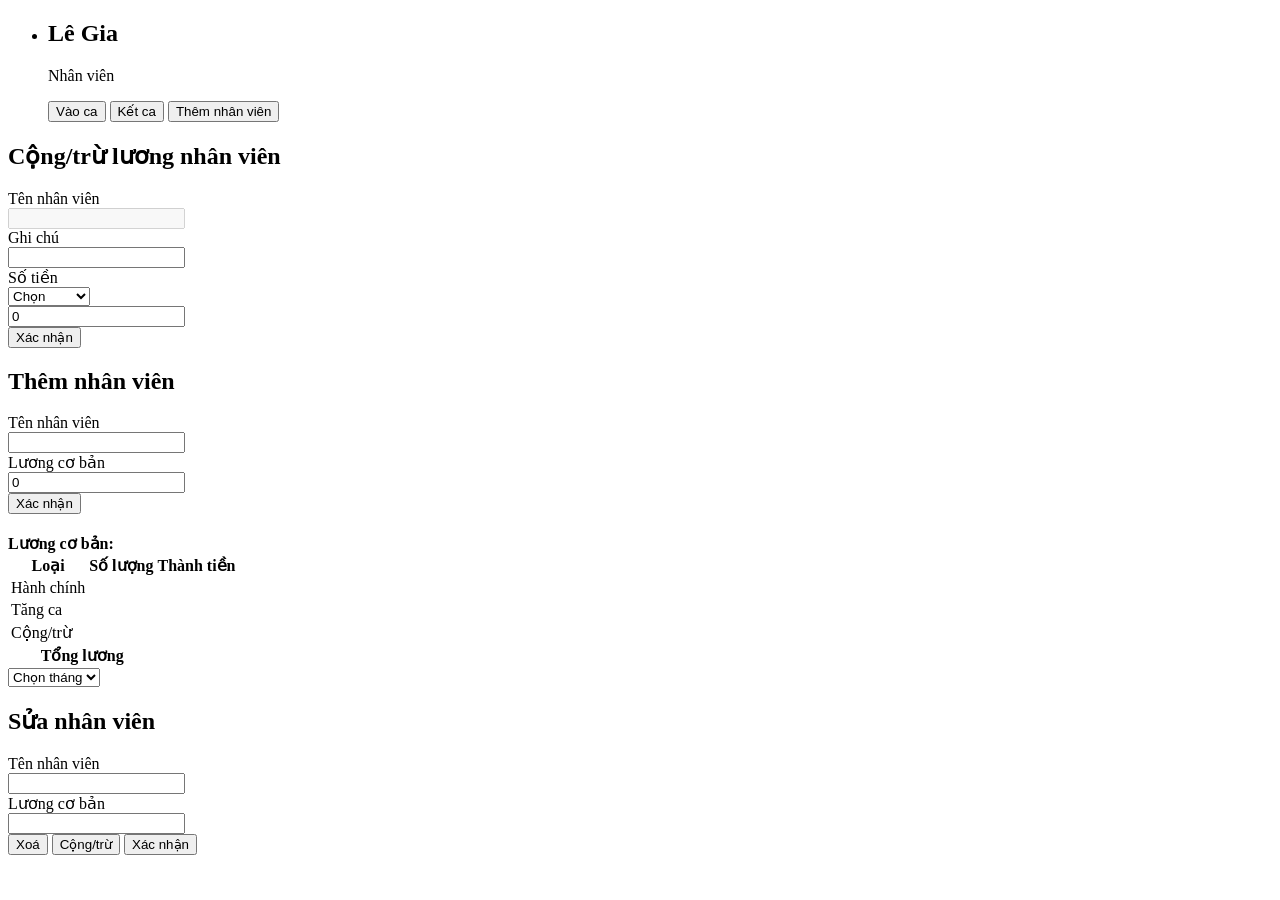
==== src/main/resources/templates/pages/legia/hrm.html @ 8a449577 "feat: mass action on start/end work and edit static money" ====
<!DOCTYPE html>
<html xmlns:th="http://www.thymeleaf.org" lang="en">
    <th:block th:replace="~{layout/base :: layout(~{::content}, 'Lê Gia')}">
        <th:block th:fragment="content">
            <div class="col-span-5 border-l border-border lg:col-span-4">
                <div class="px-8 py-6">
                    <div class="flex-1">
                        <ul id="component-nav" class="uk-switcher max-w-1xl">
                            <li class="uk-active" id="uk-switcher-2" role="tabpanel" aria-labelledby="uk-switcher-1">
                                <div class="flex items-center justify-between">
                                    <div class="space-y-1">
                                        <h2 class="text-2xl font-semibold tracking-tight">Lê Gia</h2>
                                        <p class="text-sm text-muted-foreground">
                                            Nhân viên
                                        </p>
                                        
                                    </div>
                                    <div class="space-x-1 space-y-1">
                                        <button class="uk-button uk-button-default" id="start-select-work-btn">
                                            Vào ca
                                        </button>
                                        <button class="uk-button uk-button-danger" id="end-select-work-btn">
                                            Kết ca
                                        </button>
<!--                                        <button class="uk-button uk-button-primary" id="select-all-btn">-->
<!--                                            Bỏ chọn tất cả-->
<!--                                        </button>-->
                                        <button class="uk-button uk-button-primary" id="add-staff-btn">
                                            Thêm nhân viên
                                        </button>
                                    </div>
                                </div>
                                <div class="bg-border my-4 h-[1px] w-full"></div>
                                <div style="width: 100% !important;">
                                    <table id="list" class="table cell-border hover" data-page-length="50">
                                    </table>
                                </div>
                            </li>
                        </ul>
                    </div>
                </div>
            </div>

            <div id="static-money-staff" class="uk-flex-top" data-uk-modal>
                <div class="uk-modal-dialog uk-margin-auto-vertical">
                    <div class="uk-modal-header">
                        <h2 class="uk-modal-title">Cộng/trừ lương nhân viên</h2>
                    </div>
                    <div class="uk-modal-body space-y-4">
                        <div class="space-y-2">
                            <label class="uk-form-label" for="smname">Tên nhân viên</label>
                            <div class="uk-form-controls">
                                <input class="uk-input" id="smname" disabled/>
                            </div>
                        </div>
                        <div class="space-y-2">
                            <label class="uk-form-label" for="smnote">Ghi chú</label>
                            <div class="uk-form-controls">
                                <input class="uk-input" id="smnote"/>
                            </div>
                        </div>
                        <div class="space-y-2">
                            <label class="uk-form-label" for="smamount">Số tiền</label>
                            <div class="flex space-x-2">
                                <div class="uk-form-controls w-1/4">
                                    <select class="uk-select" id="smtype">
                                        <option value="">Chọn</option>
                                        <option value="PLUS" class="text-green-500">CỘNG (+)</option>
                                        <option value="SUB" class="text-red-500">TRỪ (-)</option>
                                    </select>
                                </div>
                                <div class="uk-form-controls w-3/4">
                                    <input class="uk-input" id="smamount" type="number" value="0"/>
                                </div>
                            </div>
                        </div>
                    </div>
                    <div class="uk-modal-footer uk-text-right">
                        <button class="uk-button uk-button-primary" type="button" id="static-money-staff-submit">Xác nhận</button>
                    </div>
                </div>
            </div>

            <div id="add-staff" class="uk-flex-top" data-uk-modal>
                <div class="uk-modal-dialog uk-margin-auto-vertical">
                    <div class="uk-modal-header">
                        <h2 class="uk-modal-title">Thêm nhân viên</h2>
                    </div>
                    <div class="uk-modal-body space-y-4">
                        <div class="space-y-2">
                            <label class="uk-form-label" for="name">Tên nhân viên</label>
                            <div class="uk-form-controls">
                                <input class="uk-input" id="name" />
                            </div>
                        </div>
                        <div class="space-y-2">
                            <label class="uk-form-label" for="salary">Lương cơ bản</label>
                            <div class="uk-form-controls">
                                <input class="uk-input" id="salary" type="number" value="0"/>
                            </div>
                        </div>
                    </div>
                    <div class="uk-modal-footer uk-text-right">
                        <button class="uk-button uk-button-primary" type="button" id="add-staff-submit">Xác nhận</button>
                    </div>
                </div>
            </div>

            <div id="statistic-staff" class="uk-flex-top" data-uk-modal>
                <div class="uk-modal-dialog uk-margin-auto-vertical">
                    <div class="uk-modal-header">
                        <h2 class="uk-modal-title" id="sname"></h2>
                    </div>
                    <div class="uk-modal-body space-y-4">
                        <div class="space-y-2 mb-2" id="sdetail">
                            <div class="flex items-center">
                                <span class="size-4 mr-2"><uk-icon icon="coins"></uk-icon></span>
                                <strong>Lương cơ bản:&ensp;</strong>
                                <span id="ssalary"></span>
                            </div>
                            <!-- <div class="flex items-center">
                                <span class="size-4 mr-2"><uk-icon icon="briefcase-business"></uk-icon></span>
                                <strong>Ngày công:&ensp;</strong>
                                <span id="sshifts-count"></span>
                            </div>
                            <div class="flex items-center">
                                <span class="size-4 mr-2"><uk-icon icon="ban"></uk-icon></span>
                                <strong>Ngày nghỉ:&ensp;</strong>
                                <span id="soff-day-count"></span>
                            </div> -->
                            <table class="uk-table uk-table-divider">
                                <thead>
                                    <tr>
                                        <th>Loại</th>
                                        <th>Số lượng</th>
                                        <th>Thành tiền</th>
                                    </tr>
                                </thead>
                                <tbody>
                                    <tr>
                                        <td>Hành chính</td>
                                        <td id="swork-time"></td>
                                        <td id="swork-time-salary"></td>
                                    </tr>
                                    <tr>
                                        <td>Tăng ca</td>
                                        <td id="sover-time"></td>
                                        <td id="sover-time-salary"></td>
                                    </tr>
                                    <tr>
                                        <td>Cộng/trừ</td>
                                        <td id="sstatic-list"></td>
                                        <td id="sstatic-list-total"></td>
                                    </tr>
                                    <tr>
                                        <th colspan="2">Tổng lương</th>
                                        <th id="stotal-salary"></th>
                                    </tr>
                                </tbody>
                            </table>
                        </div>
                        <div class="space-y-2 mt-2">
                            <div class="uk-form-controls">
                                <select class="uk-select" id="smonth">
                                    <option value="">Chọn tháng</option>
                                    <option th:each="month : ${months}" th:text="${month}" th:value="${month}"></option>
                                </select>
                            </div>
                        </div>
                    </div>
                </div>
            </div>

            <div id="edit-staff" class="uk-flex-top" data-uk-modal>
                <div class="uk-modal-dialog uk-margin-auto-vertical">
                    <div class="uk-modal-header">
                        <h2 class="uk-modal-title">Sửa nhân viên</h2>
                    </div>
                    <div class="uk-modal-body space-y-4">
                        <div class="space-y-2">
                            <label class="uk-form-label" for="ename">Tên nhân viên</label>
                            <div class="uk-form-controls">
                                <input class="uk-input" id="ename" />
                            </div>
                        </div>
                        <div class="space-y-2">
                            <label class="uk-form-label" for="esalary">Lương cơ bản</label>
                            <div class="uk-form-controls">
                                <input class="uk-input" id="esalary" type="number" />
                            </div>
                        </div>
                    </div>
                    <div class="uk-modal-footer uk-text-right space-x-1">
                        <button class="uk-button uk-button-danger" id="delete-staff-btn">Xoá</button>
                        <button class="uk-button uk-button-primary" type="button" id="static-money-staff-btn">Cộng/trừ</button>
                        <button class="uk-button uk-button-primary" type="button" id="edit-staff-submit">Xác nhận</button>
                    </div>
                </div>
            </div>
            
            <script src="/assets/js/pages/legia/hrm.js"></script>
        </th:block>
    </th:block>
</html>
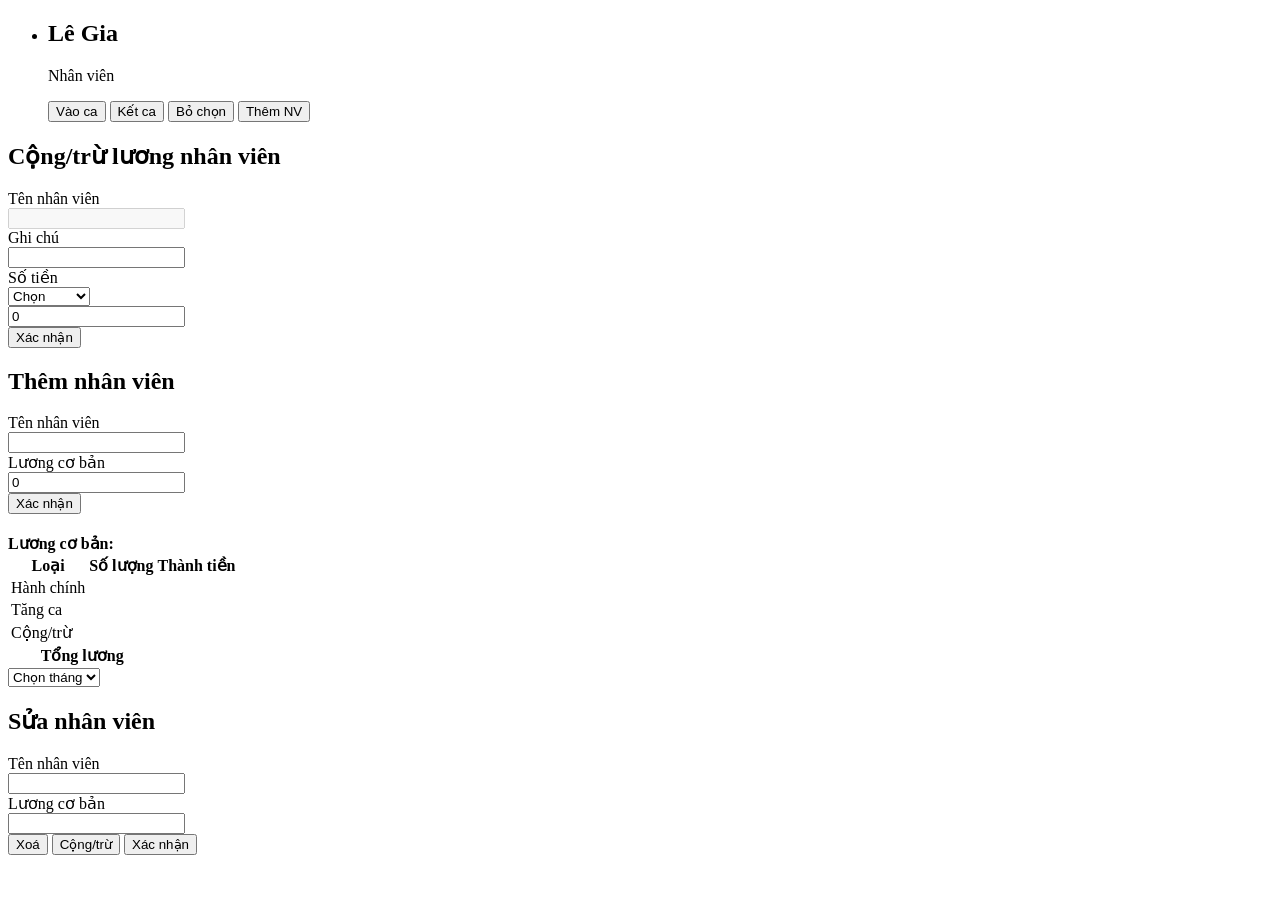
==== commit 7b8575c1: "feat: add select/unselect all staff bt" ====
--- a/src/main/resources/templates/pages/legia/hrm.html
+++ b/src/main/resources/templates/pages/legia/hrm.html
@@ -22,11 +22,11 @@
                                         <button class="uk-button uk-button-danger" id="end-select-work-btn">
                                             Kết ca
                                         </button>
-<!--                                        <button class="uk-button uk-button-primary" id="select-all-btn">-->
-<!--                                            Bỏ chọn tất cả-->
-<!--                                        </button>-->
+                                        <button class="uk-button uk-button-primary" id="select-all-btn">
+                                            Bỏ chọn
+                                        </button>
                                         <button class="uk-button uk-button-primary" id="add-staff-btn">
-                                            Thêm nhân viên
+                                            Thêm NV
                                         </button>
                                     </div>
                                 </div>
